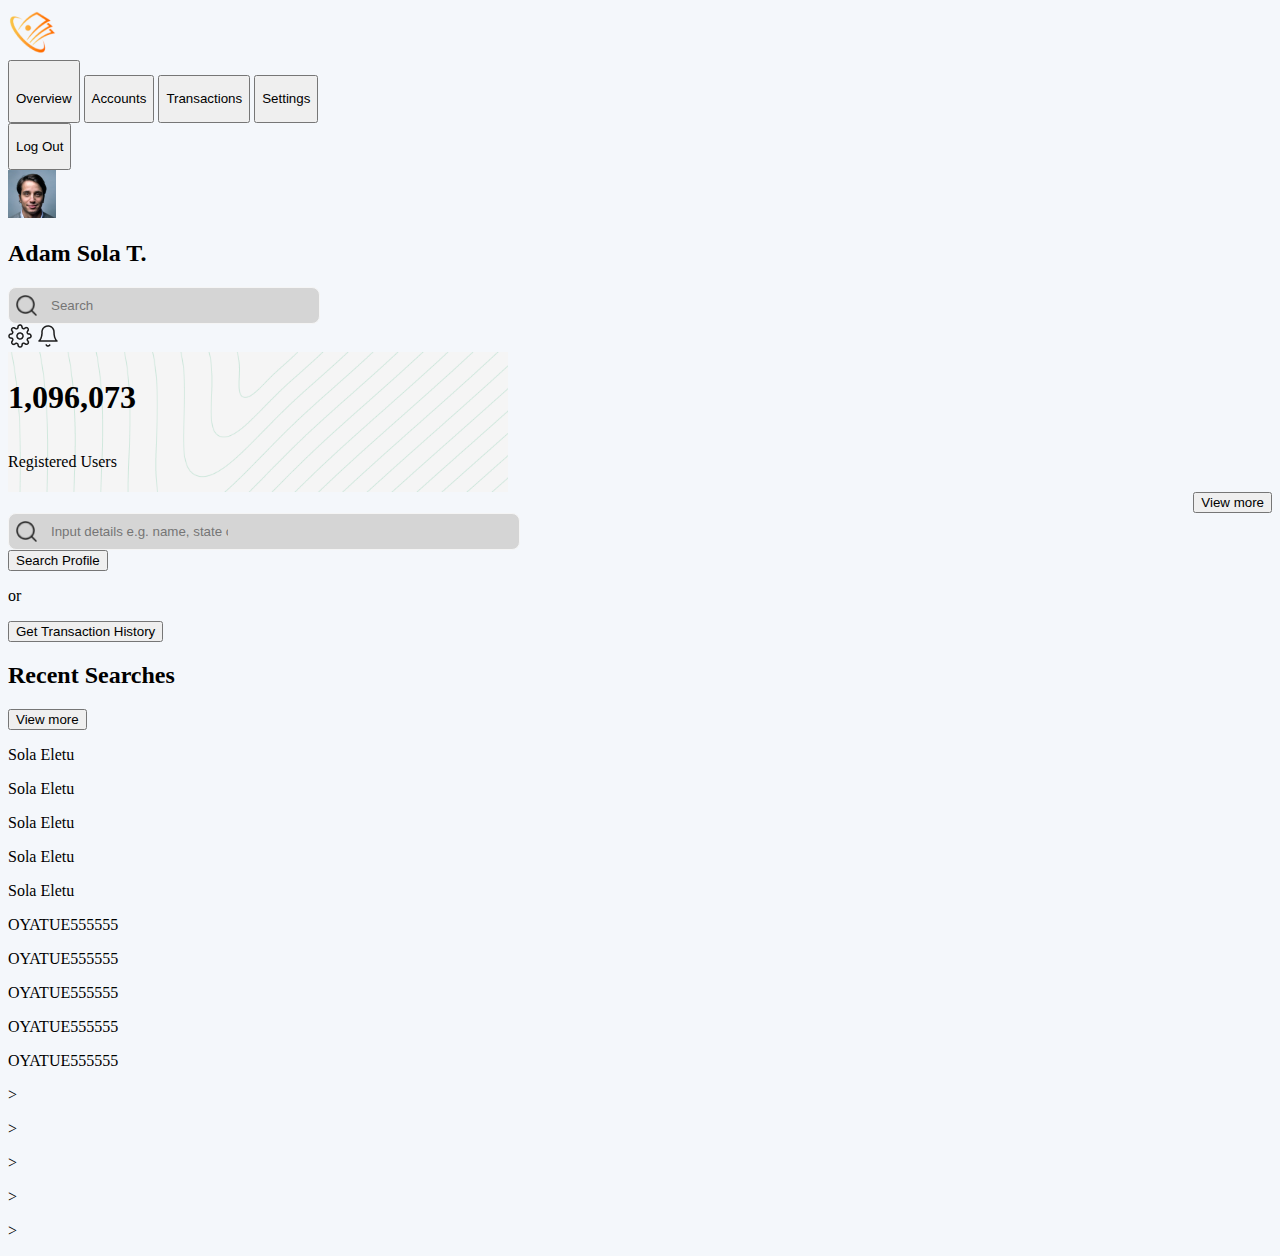
==== index.html @ e9af83dc "home" ====
<!doctype html>
<html>

<head>
    <meta charset="UTF-8">
    <meta name="viewport" content="width=device-width, initial-scale=1.0">
    <script src="https://cdn.tailwindcss.com"></script>
    <link href="https://unpkg.com/tailwindcss@^1.0/dist/tailwind.min.css" rel="stylesheet">
    <link rel="stylesheet" href="./styles/profile.css">
    <!-- <link href="//netdna.bootstrapcdn.com/twitter-bootstrap/2.3.2/css/bootstrap-combined.no-icons.min.css"
        rel="stylesheet">
    <link href="//netdna.bootstrapcdn.com/font-awesome/3.2.1/css/font-awesome.css" rel="stylesheet"> -->
    <script>
        tailwind.config = {
            theme: {
                extend: {
                    colors: {
                        clifford: '#da373d',
                    }
                }
            }
        }
    </script>
</head>

<body class=" bg-[#F4F7FB] min-h-screen" style="background: #F4F7FB;">
    <div class="flex overflow-x-hidden total">
        <!-- sidebar  -->
        <aside class="hidden md:hidden lg:flex sm:flex-col w-[12%] bg-[#D5D5D5] h-full">
            <a href="#"
                class="flex items-center justify-center h-20 w-[100%] hover:bg-purple-500 focus:bg-purple-500">
                <img src="./image/image 1.png" alt="">
            </a>
            <div class="flex flex-col justify-between text-black h-[90vh]">
                <nav class="flex flex-col justify-center mx-2 my-6 space-y-4 sidebar">

                    <button href="#"
                        className="inline-flex flex-col items-center justify-center py-1 hover:text-white hover:bg-gray-700 focus:text-gray-400 focus:bg-gray-700 rounded-lg sidebar-button"
                         onclick="showPage1()">
                        <div class="ico"> <img src="../img/dash.png" alt="" class="w-5"></div>
                        <p class="">Overview</p>
                    </button>
                    <button href="#"
                        className="inline-flex flex-col items-center justify-center py-1 hover:text-gray-400 hover:bg-gray-700 focus:text-gray-400 focus:bg-gray-700 rounded-lg sidebar-button"
                        >
                        <div class="ico"> </div>
                        <p class="">Accounts</p>
                    </button>
                    <button href="#"
                        className="inline-flex flex-col items-center justify-center py-1 hover:text-gray-400 hover:bg-gray-700 focus:text-gray-400 focus:bg-gray-700 rounded-lg sidebar-button"
                        onclick="showPage2()">
                        <div class="ico"> </div>
                        <p class="">Transactions</p>
                    </button>
                    <button href="#"
                        className="inline-flex flex-col items-center justify-center py-1 hover:text-gray-400 hover:bg-gray-700 focus:text-gray-400 focus:bg-gray-700 rounded-lg sidebar-button"
                        >
                        <div class="ico"> </div>
                        <p class="">Settings</p>
                    </button>
                  


                </nav>
                <div class="inline-flex items-center justify-center h-20 w-20 border-gray-700">
                    <button href="#"
                        className="inline-flex flex-col items-center justify-center py-1 hover:text-gray-400 hover:bg-gray-700 focus:text-gray-400 focus:bg-gray-700 rounded-lg sidebar-button"
                        data-page="page2">
                        <div class="ico"> <i data-feather="circle" class="w-5"></i></div>
                        <p class="">Log Out</p>
                    </button>
                </div>
            </div>
        </aside>
        <!-- end sidebar  -->

        <div class="flex-grow text-gray-800 w-[80%]">
            <!-- header  -->
            <header class="flex h-20 px-6 sm:px-10 flex-row justify-between items-center  border-b-4">
                <div class="flex items-center">
                    <div class="profile_image">
                        <img src="./image/profile.png" alt="">
                    </div>
                    <h2>Adam Sola T.</h2>
                </div>
                <div class="flex justify-between w-2/5">
                    <div class="inp">
                        <!-- <i class="icon-bell" style="color: red;"></i> -->
                        <img src="./image/search.png" alt="">
                        <input type="text" placeholder="Search">
                    </div>
                    <div class="flex items-center w-1/5 justify-between">
                        <img src="./image/sett.png" alt="" class="w-[20px] h-[20px]">
                        <img src="./image/bell.png" alt="" class="w-[20px] h-[20px]">
                    </div>
                </div>

            </header>

            <!-- end header -->

            <main class="overflow-x-hidden p-10">

                <!-- home  -->
               
                    <section class="flex flex-col justify-center items-center">
                        <div class="flex flex-col items-center">
                            <div>
                                <div class="text-center mon">
                                    <h1 class="font-[500] text-[40px]">1,096,073</h1>
                                    <p>Registered Users</p>
                                </div>
                                <div style="display: flex; justify-content: flex-end;">
                                    <button class="text-[#15A362] text-[16px]" >View more</button>
                                </div>
                            </div>
                            <div class="inpp mt-8">
                                <!-- <i class="icon-bell" style="color: red;"></i> -->
                                <img src="./image/search.png" alt="" class="w-5">
                                <input type="text" placeholder="Input details e.g. name, state code">
                            </div>
                            <button class="bg-[#15A362] p-2 text-white rounded-lg text-[16px] w-[200px] mt-6">Search Profile</button>
                            <p>or</p>
                            <button class="text-[#15A362] text-[16px]">Get Transaction History</button>
                            <div>

                            </div>
                           
                        </div>
                        <div class="w-full mt-8">
                            <div class="flex justify-between w-full">
                                <h2 class="font-[500]">Recent Searches</h2>
                                <button class="text-[#15A362] text-[16px]">View more</button>
                            </div>
                            <div class="bg-[#F5F5F5] flex justify-between w-full p-4">
                                <div>
                                    <p>Sola Eletu</p>
                                    <p>Sola Eletu</p>
                                    <p>Sola Eletu</p>
                                    <p>Sola Eletu</p>
                                    <p>Sola Eletu</p>
                                </div>
                                <div>
                                    <p>OYATUE555555</p>
                                    <p>OYATUE555555</p>
                                    <p>OYATUE555555</p>
                                    <p>OYATUE555555</p>
                                    <p>OYATUE555555</p>
                                </div>
                                <div>
                                    <p>></p>
                                    <p>></p>
                                    <p>></p>
                                    <p>></p>
                                    <p>></p>
                                </div>
                            </div>
                        </div>
                    </section>

                <!-- payment  -->
                
                <!-- end payment  -->

                

                

            </main>
        </div>
    </div>

    <script src="./js/index.js"></script>
</body>

</html>
---- styles/profile.css ----
.profile_image{
    border-radius: 50px;
    height: 50px;
    width: 50px;
    margin-right: 10px;
}
.inp{
    border: solid 1px #F5F5F5;
    width: 300px;
    border-radius: 8px;
    height: 25px;
    background-color: #D5D5D5;
    display: flex;
    padding: 5px;
}
.inp input{
    border: none;
    outline: none;
    background-color: transparent;
    margin-left: 10px;
}
.mon{
    background-image: url(../image/bg.png);
    background-size: cover;
    background-repeat: no-repeat;
    height: 140px;
    background-position: center ;
    width: 500px;
    display: flex;
    flex-direction: column;
    justify-content: center;
}
.inpp{
    border: solid 1px #F5F5F5;
    width: 500px;
    border-radius: 8px;
    height: 25px;
    background-color: #D5D5D5;
    display: flex;
    padding: 5px;
}
.inpp input{
    border: none;
    outline: none;
    background-color: transparent;
    margin-left: 10px;
}
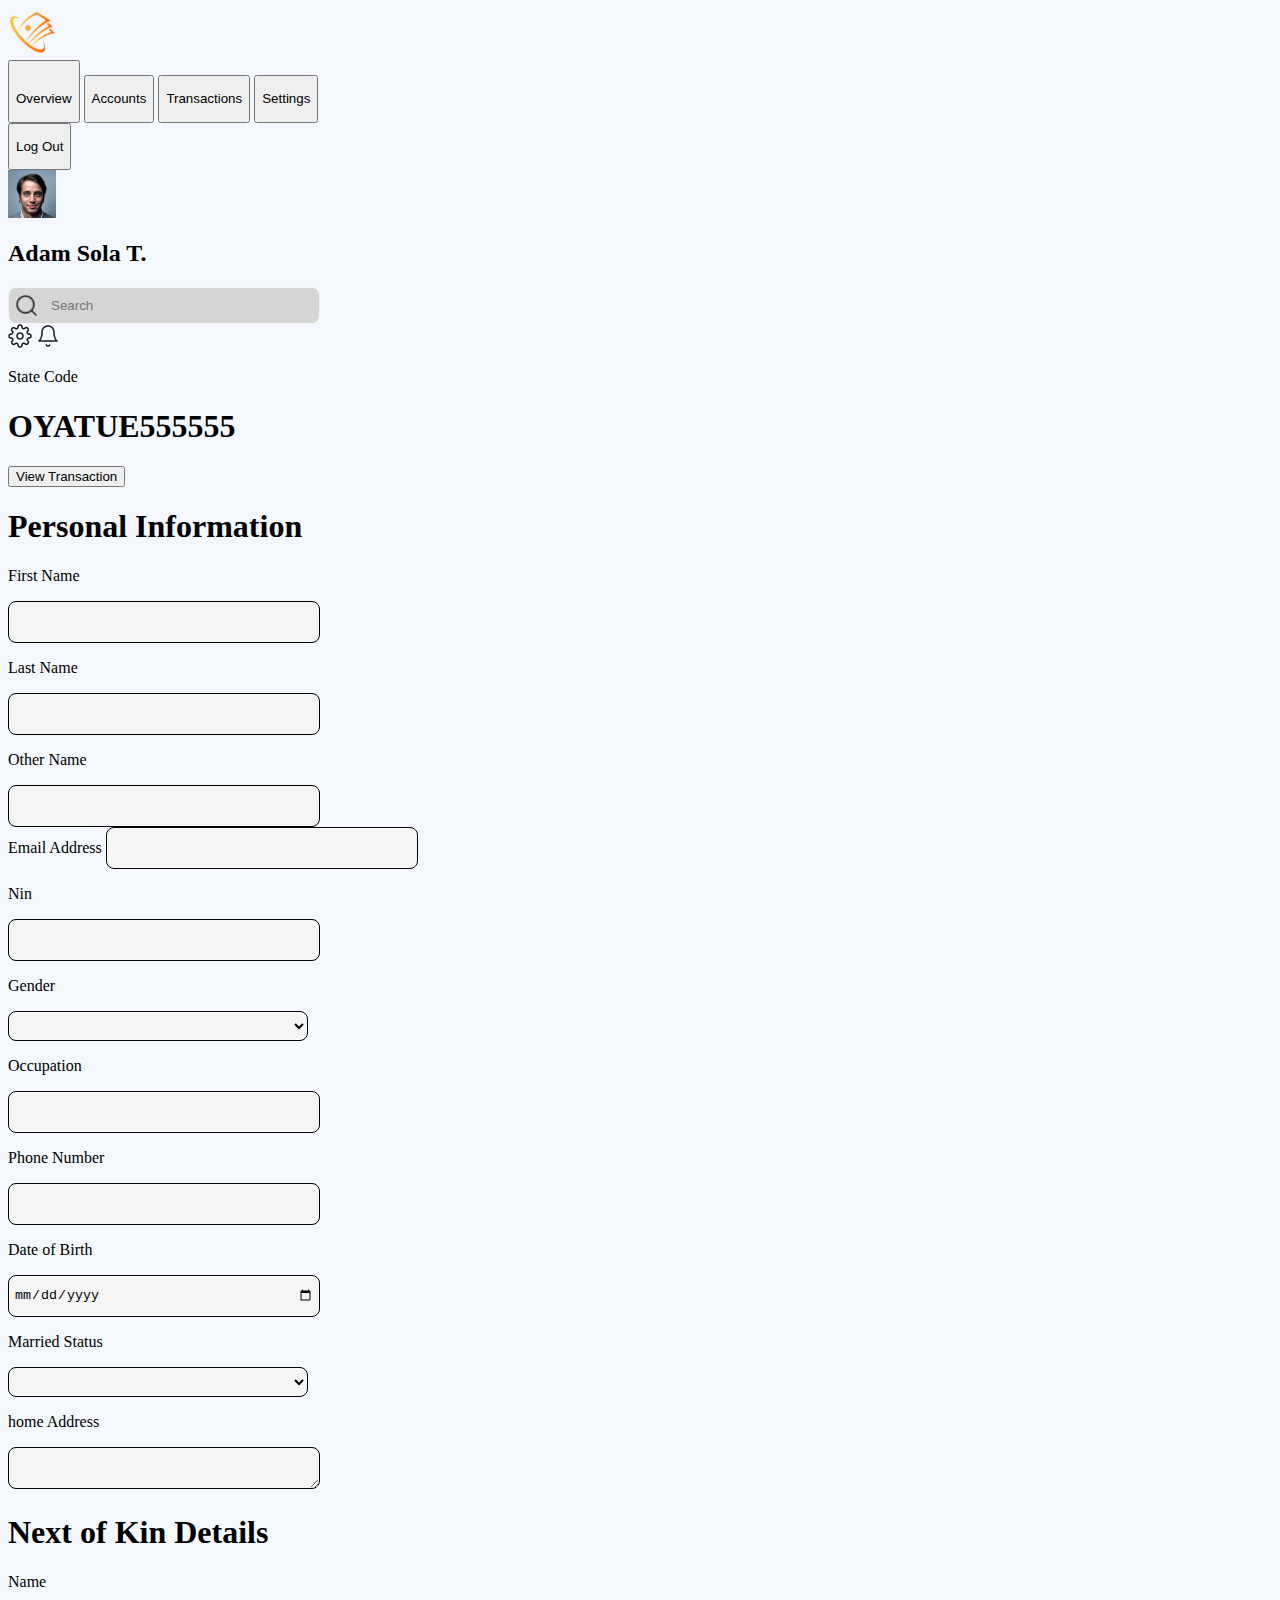
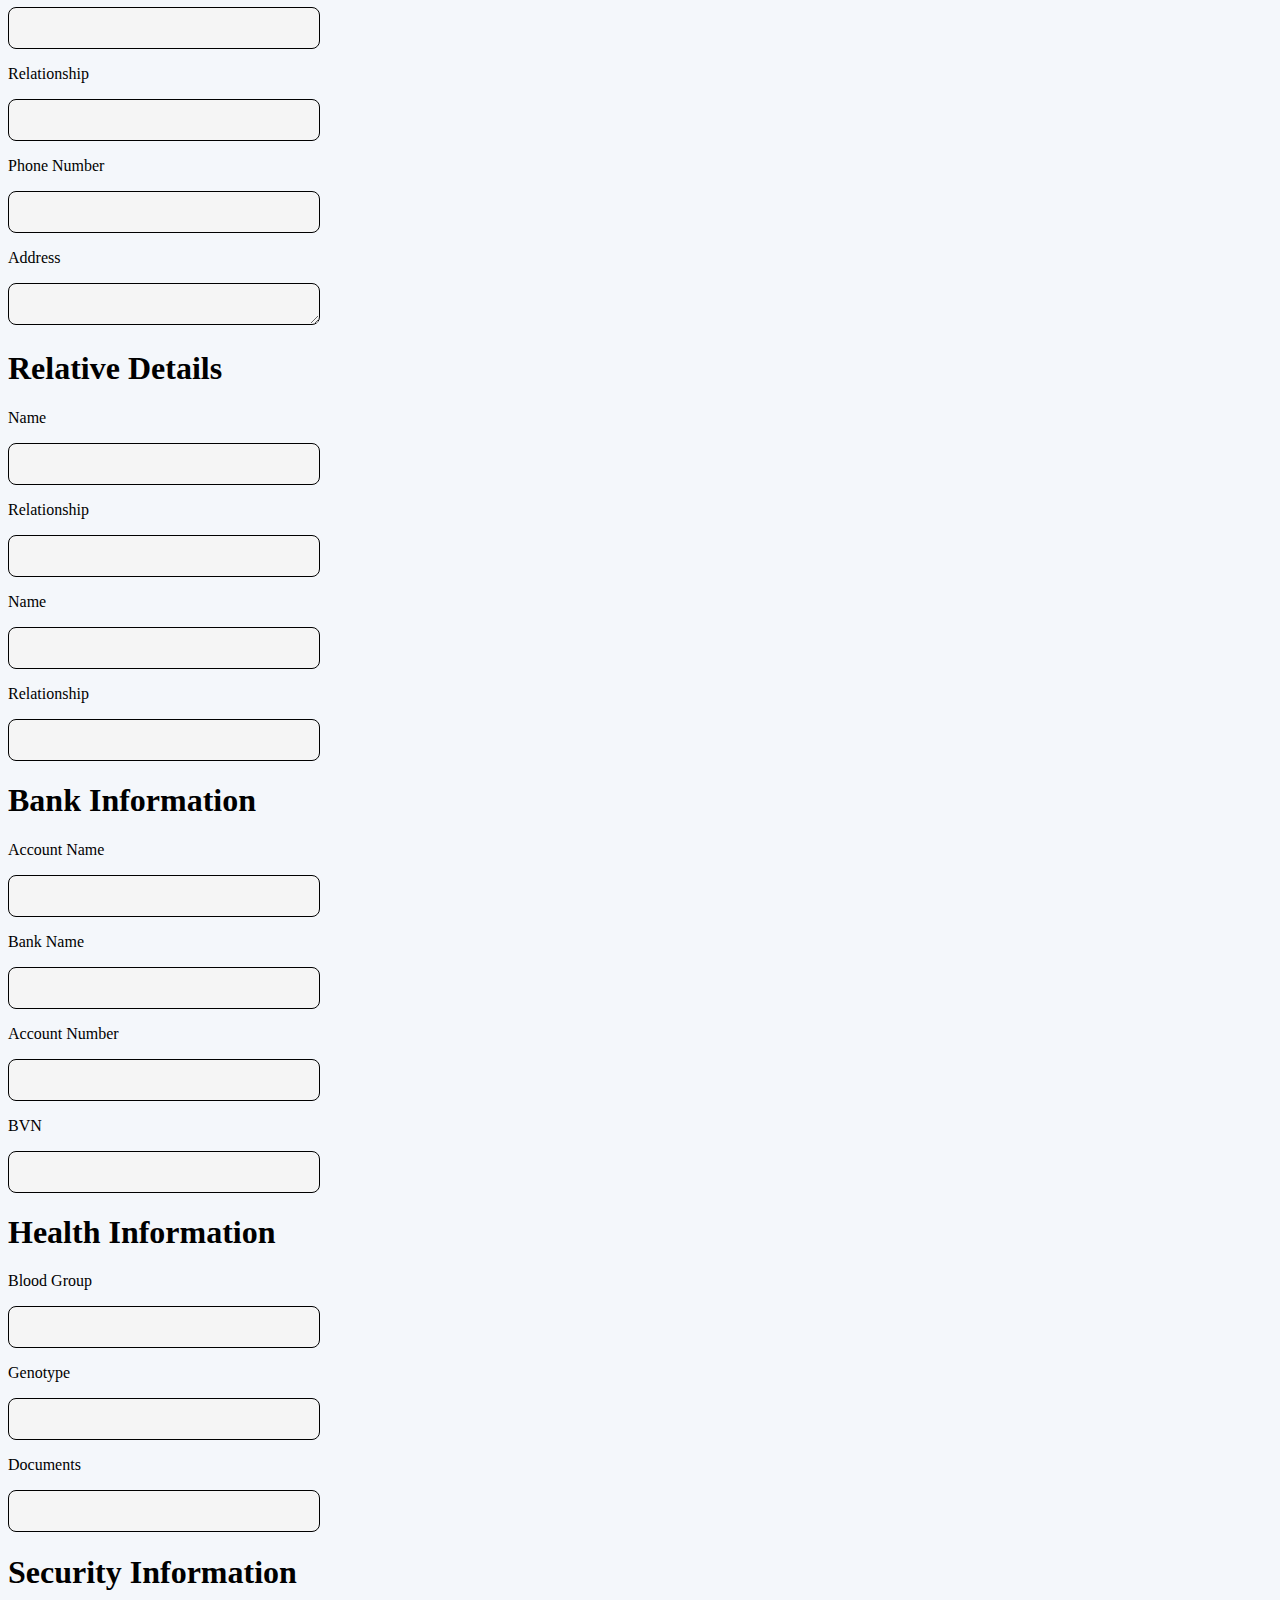
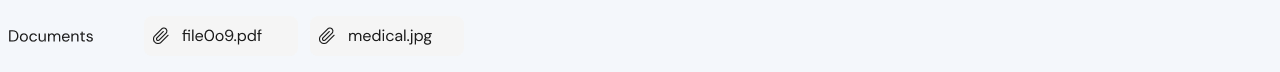
==== commit 8a841def: "profile" ====
--- a/index.html
+++ b/index.html
@@ -27,8 +27,7 @@
     <div class="flex overflow-x-hidden total">
         <!-- sidebar  -->
         <aside class="hidden md:hidden lg:flex sm:flex-col w-[12%] bg-[#D5D5D5] h-full">
-            <a href="#"
-                class="flex items-center justify-center h-20 w-[100%] hover:bg-purple-500 focus:bg-purple-500">
+            <a href="#" class="flex items-center justify-center h-20 w-[100%] hover:bg-purple-500 focus:bg-purple-500">
                 <img src="./image/image 1.png" alt="">
             </a>
             <div class="flex flex-col justify-between text-black h-[90vh]">
@@ -36,29 +35,27 @@
 
                     <button href="#"
                         className="inline-flex flex-col items-center justify-center py-1 hover:text-white hover:bg-gray-700 focus:text-gray-400 focus:bg-gray-700 rounded-lg sidebar-button"
-                         onclick="showPage1()">
+                        onclick="showPage1()">
                         <div class="ico"> <img src="../img/dash.png" alt="" class="w-5"></div>
                         <p class="">Overview</p>
                     </button>
                     <button href="#"
-                        className="inline-flex flex-col items-center justify-center py-1 hover:text-gray-400 hover:bg-gray-700 focus:text-gray-400 focus:bg-gray-700 rounded-lg sidebar-button"
-                        >
+                        className="inline-flex flex-col items-center justify-center py-1 hover:text-gray-400 hover:bg-gray-700 focus:text-gray-400 focus:bg-gray-700 rounded-lg sidebar-button">
                         <div class="ico"> </div>
                         <p class="">Accounts</p>
                     </button>
                     <button href="#"
                         className="inline-flex flex-col items-center justify-center py-1 hover:text-gray-400 hover:bg-gray-700 focus:text-gray-400 focus:bg-gray-700 rounded-lg sidebar-button"
-                        onclick="showPage2()">
+                        onclick="showPage3()">
                         <div class="ico"> </div>
                         <p class="">Transactions</p>
                     </button>
                     <button href="#"
-                        className="inline-flex flex-col items-center justify-center py-1 hover:text-gray-400 hover:bg-gray-700 focus:text-gray-400 focus:bg-gray-700 rounded-lg sidebar-button"
-                        >
+                        className="inline-flex flex-col items-center justify-center py-1 hover:text-gray-400 hover:bg-gray-700 focus:text-gray-400 focus:bg-gray-700 rounded-lg sidebar-button">
                         <div class="ico"> </div>
                         <p class="">Settings</p>
                     </button>
-                  
+
 
 
                 </nav>
@@ -102,75 +99,318 @@
             <main class="overflow-x-hidden p-10">
 
                 <!-- home  -->
-               
-                    <section class="flex flex-col justify-center items-center">
-                        <div class="flex flex-col items-center">
+
+                <section class="flex flex-col justify-center items-center" id="page1" style="display: none;">
+                    <div class="flex flex-col items-center">
+                        <div>
+                            <div class="text-center mon">
+                                <h1 class="font-[500] text-[40px]">1,096,073</h1>
+                                <p>Registered Users</p>
+                            </div>
+                            <div style="display: flex; justify-content: flex-end;">
+                                <button class="text-[#15A362] text-[16px]">View more</button>
+                            </div>
+                        </div>
+                        <div class="inpp mt-8">
+                            <!-- <i class="icon-bell" style="color: red;"></i> -->
+                            <img src="./image/search.png" alt="" class="w-5">
+                            <input type="text" placeholder="Input details e.g. name, state code">
+                        </div>
+                        <button class="bg-[#15A362] p-2 text-white rounded-lg text-[16px] w-[200px] mt-6">Search
+                            Profile</button>
+                        <p>or</p>
+                        <button class="text-[#15A362] text-[16px]">Get Transaction History</button>
+                        <div>
+
+                        </div>
+
+                    </div>
+                    <div class="w-full mt-8">
+                        <div class="flex justify-between w-full">
+                            <h2 class="font-[500]">Recent Searches</h2>
+                            <button class="text-[#15A362] text-[16px]">View more</button>
+                        </div>
+                        <div class="bg-[#F5F5F5] flex justify-between w-full p-4">
                             <div>
-                                <div class="text-center mon">
-                                    <h1 class="font-[500] text-[40px]">1,096,073</h1>
-                                    <p>Registered Users</p>
-                                </div>
-                                <div style="display: flex; justify-content: flex-end;">
-                                    <button class="text-[#15A362] text-[16px]" >View more</button>
-                                </div>
-                            </div>
-                            <div class="inpp mt-8">
-                                <!-- <i class="icon-bell" style="color: red;"></i> -->
-                                <img src="./image/search.png" alt="" class="w-5">
-                                <input type="text" placeholder="Input details e.g. name, state code">
-                            </div>
-                            <button class="bg-[#15A362] p-2 text-white rounded-lg text-[16px] w-[200px] mt-6">Search Profile</button>
-                            <p>or</p>
-                            <button class="text-[#15A362] text-[16px]">Get Transaction History</button>
+                                <p>Sola Eletu</p>
+                                <p>Sola Eletu</p>
+                                <p>Sola Eletu</p>
+                                <p>Sola Eletu</p>
+                                <p>Sola Eletu</p>
+                            </div>
                             <div>
-
-                            </div>
-                           
-                        </div>
-                        <div class="w-full mt-8">
-                            <div class="flex justify-between w-full">
-                                <h2 class="font-[500]">Recent Searches</h2>
-                                <button class="text-[#15A362] text-[16px]">View more</button>
-                            </div>
-                            <div class="bg-[#F5F5F5] flex justify-between w-full p-4">
-                                <div>
-                                    <p>Sola Eletu</p>
-                                    <p>Sola Eletu</p>
-                                    <p>Sola Eletu</p>
-                                    <p>Sola Eletu</p>
-                                    <p>Sola Eletu</p>
-                                </div>
-                                <div>
-                                    <p>OYATUE555555</p>
-                                    <p>OYATUE555555</p>
-                                    <p>OYATUE555555</p>
-                                    <p>OYATUE555555</p>
-                                    <p>OYATUE555555</p>
-                                </div>
-                                <div>
-                                    <p>></p>
-                                    <p>></p>
-                                    <p>></p>
-                                    <p>></p>
-                                    <p>></p>
-                                </div>
-                            </div>
-                        </div>
+                                <p>OYATUE555555</p>
+                                <p>OYATUE555555</p>
+                                <p>OYATUE555555</p>
+                                <p>OYATUE555555</p>
+                                <p>OYATUE555555</p>
+                            </div>
+                            <div>
+                                <p>></p>
+                                <p>></p>
+                                <p>></p>
+                                <p>></p>
+                                <p>></p>
+                            </div>
+                        </div>
+                    </div>
+                </section>
+                <!-- end home  -->
+
+                <!-- accounts  -->
+                <section>
+                    <div class="flex justify-between">
+                        <div>
+                            <p>State Code</p>
+                            <h1 class="font-[500]">OYATUE555555</h1>
+                        </div>
+                        <div>
+                            <button class="text-[#15A362] text-[16px]">View Transaction</button>
+                        </div>
+                    </div>
+                    <form action="" class="per">
+                        <div class="mt-10 ">
+                            <div class="border-b border-[#D5D5D5] pb-10">
+                                <h1 class="font-[500]">Personal Information</h1>
+                                <div class="flex">
+                                    <div class="w-1/2">
+                                        <div class="mt-6 flex">
+                                            <p for="" class="w-[20%]">First Name</p>
+                                            <input type="text">
+                                        </div>
+                                        <div class="mt-6 flex">
+                                            <p for="" class="w-[20%]">Last Name</p>
+                                            <input type="text">
+                                        </div>
+                                        <div class="mt-6 flex">
+                                            <p for="" class="w-[20%]">Other Name</p>
+                                            <input type="text">
+                                        </div>
+                                        <div class="mt-6">
+                                            <label for="">Email Address</label>
+                                            <input type="email">
+                                        </div>
+                                        <div class="mt-6 flex">
+                                            <p for="" class="w-[20%]">Nin</p>
+                                            <input type="number">
+                                        </div>
+                                        <div class="mt-6 flex">
+                                            <p for="" class="w-[20%]">Gender</p>
+                                            <select name="" id="">
+                                                <option value=""></option>
+                                                <option value="">Male</option>
+                                                <option value="">Female</option>
+                                            </select>
+                                        </div>
+
+                                    </div>
+                                    <div class="w-1/2">
+                                        <div class="mt-6 flex">
+                                            <p for="" class="w-[23%]">Occupation</p>
+                                            <input type="text">
+                                        </div>
+                                        <div class="mt-6 flex">
+                                            <p for="" class="w-[23%]">Phone Number</p>
+                                            <input type="number">
+                                        </div>
+                                        <div class="mt-6 flex">
+                                            <p for="" class="w-[23%]">Date of Birth</p>
+                                            <input type="date">
+                                        </div>
+
+                                        <div class="mt-6 flex">
+                                            <p for="" class="w-[23%]">Married Status</p>
+                                            <select name="" id="">
+                                                <option value=""></option>
+                                                <option value="">Single</option>
+                                                <option value="">Married</option>
+                                                <option value="">Divorced</option>
+                                            </select>
+                                        </div>
+
+                                        <div class="mt-6 flex">
+                                            <p for="" class="w-[23%]">home Address</p>
+                                            <textarea name="" id="" cols="30" rows="10"></textarea>
+                                        </div>
+
+                                    </div>
+                                </div>
+
+                            </div>
+
+                            <!-- next of kin  -->
+                            <div class="flex mt-10 border-b border-[#D5D5D5] pb-10">
+                                <div class="w-1/2">
+                                    <h1 class="font-[500]">Next of Kin Details</h1>
+                                    <div class="mt-6 flex">
+                                        <p for="" class="w-[23%]">Name</p>
+                                        <input type="text">
+                                    </div>
+                                    <div class="mt-6 flex">
+                                        <p for="" class="w-[23%]">Relationship</p>
+                                        <input type="text">
+                                    </div>
+                                    <div class="mt-6 flex">
+                                        <p for="" class="w-[23%]">Phone Number</p>
+                                        <input type="number">
+                                    </div>
+                                    <div class="mt-6 flex">
+                                        <p for="" class="w-[23%]">Address</p>
+                                        <textarea name="" id="" cols="30" rows="10"></textarea>
+                                    </div>
+
+                                </div>
+                                <div class="w-1/2 ">
+                                    <h1 class="font-[500]">Relative Details</h1>
+                                    <div class="mt-6 flex">
+                                        <p for="" class="w-[23%]">Name</p>
+                                        <input type="text">
+                                    </div>
+                                    <div class="mt-6 flex">
+                                        <p for="" class="w-[23%]">Relationship</p>
+                                        <input type="number">
+                                    </div>
+                                    <div class="mt-6 flex">
+                                        <p for="" class="w-[23%]">Name</p>
+                                        <input type="text">
+                                    </div>
+                                    <div class="mt-6 flex">
+                                        <p for="" class="w-[23%]">Relationship</p>
+                                        <input type="number">
+                                    </div>
+
+
+
+                                </div>
+                            </div>
+
+                            <!-- bank info  -->
+                            <div class="flex mt-10 border-b border-[#D5D5D5] pb-10">
+                                <div class="w-1/2">
+                                    <h1 class="font-[500]">Bank Information</h1>
+                                    <div class="mt-6 flex">
+                                        <p for="" class="w-[23%]">Account Name</p>
+                                        <input type="text">
+                                    </div>
+                                    <div class="mt-6 flex">
+                                        <p for="" class="w-[23%]">Bank Name</p>
+                                        <input type="text">
+                                    </div>
+                                    <div class="mt-6 flex">
+                                        <p for="" class="w-[23%]">Account Number</p>
+                                        <input type="number">
+                                    </div>
+                                    <div class="mt-6 flex">
+                                        <p for="" class="w-[23%]">BVN</p>
+                                        <input type="number">
+                                    </div>
+
+                                </div>
+                                <div class="w-1/2 ">
+                                    <h1 class="font-[500]">Health Information</h1>
+                                    <div class="mt-6 flex">
+                                        <p for="" class="w-[23%]">Blood Group</p>
+                                        <input type="text">
+                                    </div>
+                                    <div class="mt-6 flex">
+                                        <p for="" class="w-[23%]">Genotype</p>
+                                        <input type="number">
+                                    </div>
+                                    <div class="mt-6 flex">
+                                        <p for="" class="w-[23%]">Documents</p>
+                                        <input type="text">
+                                    </div>
+                                   
+
+
+
+                                </div>
+                            </div>
+
+                            <!-- security info  -->
+
+                            <div class="flex mt-10">
+                                <div class="w-1/2">
+                                    <h1 class="font-[500]">Security Information</h1>
+                                   <img src="./image/doc.png" alt="">
+
+                                </div>
+                             
+                            </div>
+                        </div>
+                    </form>
+                </section>
+                <!-- end accounts  -->
+
+                <!-- transaction  -->
+                <section style="display: none;" id="page3">
+                    <div>
+                        <h1 class="font-[500] text-[28px] text-center mb-10">TRANSACTIONS</h1>
+                    </div>
+                    <div class="flex justify-between" id="myDIV">
+                        <button class="btn active">All</button>
+                        <button class="btn">Completed</button>
+                        <button class="btn">Pending</button>
+                        <button class="btn">Failed</button>
+                    </div>
+                    <section class="w-[100%] mt-6">
+                        <h2 class="font-[500] text-[20px]">Transaction History</h2>
+                        <div class="w-[100%] mt-4">
+                            <table class="w-[100%]">
+                                <thead>
+                                    <tr class="text-left">
+                                        <th>Transaction ID</th>
+                                        <th>Service</th>
+                                        <th>Amount</th>
+                                        <th>Date</th>
+                                        <th>Payer</th>
+                                        <th>Status</th>
+                                        <!-- <th></th> -->
+                                    </tr>
+                                </thead>
+                                <tbody>
+                                    <tr class="text-left">
+                                        <td>123soo568e4</td>
+                                        <td>Health Services</td>
+                                        <td>N 4,000</td>
+                                        <td>29/09/2023</td>
+                                        <td>Chidinma Okonkwo</td>
+                                        <td>Failed</td>
+                                        <!-- <td>></td> -->
+                                    </tr>
+                                </tbody>
+
+                                <tr>
+
+                                </tr>
+                            </table>
+                        </div>
+
                     </section>
-
-                <!-- payment  -->
-                
-                <!-- end payment  -->
-
-                
-
-                
+                </section>
+                <!-- end transaction  -->
+
+
+
+
 
             </main>
         </div>
     </div>
 
     <script src="./js/index.js"></script>
+    <script>
+        // Add active class to the current button (highlight it)
+        var header = document.getElementById("myDIV");
+        var btns = header.getElementsByClassName("btn");
+        for (var i = 0; i < btns.length; i++) {
+            btns[i].addEventListener("click", function () {
+                var current = document.getElementsByClassName("active");
+                current[0].className = current[0].className.replace(" active", "");
+                this.className += " active";
+            });
+        }
+    </script>
 </body>
 
 </html>--- a/styles/profile.css
+++ b/styles/profile.css
@@ -44,4 +44,38 @@
     outline: none;
     background-color: transparent;
     margin-left: 10px;
-}+}
+
+.btn {
+    border: none;
+    outline: none;
+    padding: 10px 16px;
+    background-color: #f1f1f1;
+    cursor: pointer;
+    font-size: 18px;
+    font-size: 20px;
+    width: 25%;
+    border-radius: 10px;
+    margin-right: 10px;
+    outline: none;
+  }
+  
+  /* Style the active class, and buttons on mouse-over */
+  .active, .btn:hover {
+    background-color: #15A362;
+    color: white;
+    font-size: 20px;
+    outline: none;
+    /* width: 268px; */
+  }
+  .per input, select, textarea{
+    background-color: #F5F5F5;
+    height: 30px;
+    padding: 5px;
+    border: solid 1px #000;
+    border-radius: 8px;
+    width: 300px;
+  }
+  .per label{
+    width: 200px;
+  }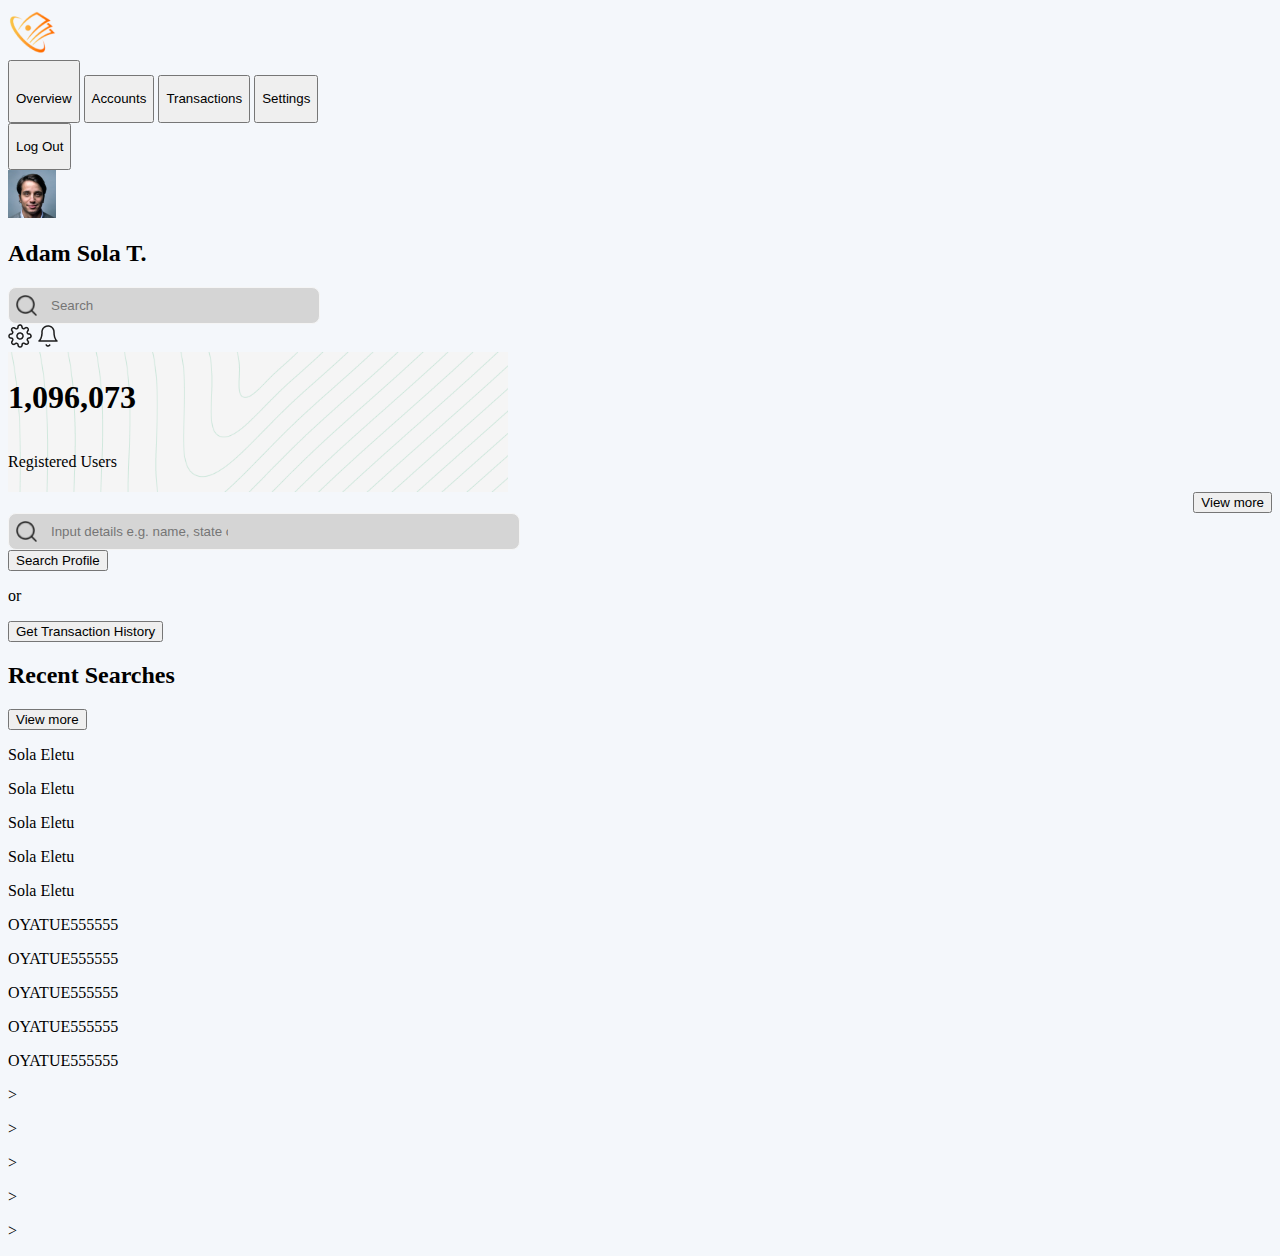
==== commit 161d7cc2: "profilee" ====
--- a/index.html
+++ b/index.html
@@ -40,7 +40,7 @@
                         <p class="">Overview</p>
                     </button>
                     <button href="#"
-                        className="inline-flex flex-col items-center justify-center py-1 hover:text-gray-400 hover:bg-gray-700 focus:text-gray-400 focus:bg-gray-700 rounded-lg sidebar-button">
+                        className="inline-flex flex-col items-center justify-center py-1 hover:text-gray-400 hover:bg-gray-700 focus:text-gray-400 focus:bg-gray-700 rounded-lg sidebar-button" onclick="showPage2()">
                         <div class="ico"> </div>
                         <p class="">Accounts</p>
                     </button>
@@ -100,7 +100,7 @@
 
                 <!-- home  -->
 
-                <section class="flex flex-col justify-center items-center" id="page1" style="display: none;">
+                <section class="flex flex-col justify-center items-center" id="page1" >
                     <div class="flex flex-col items-center">
                         <div>
                             <div class="text-center mon">
@@ -158,7 +158,7 @@
                 <!-- end home  -->
 
                 <!-- accounts  -->
-                <section>
+                <section style="display: none;" id="page2">
                     <div class="flex justify-between">
                         <div>
                             <p>State Code</p>
